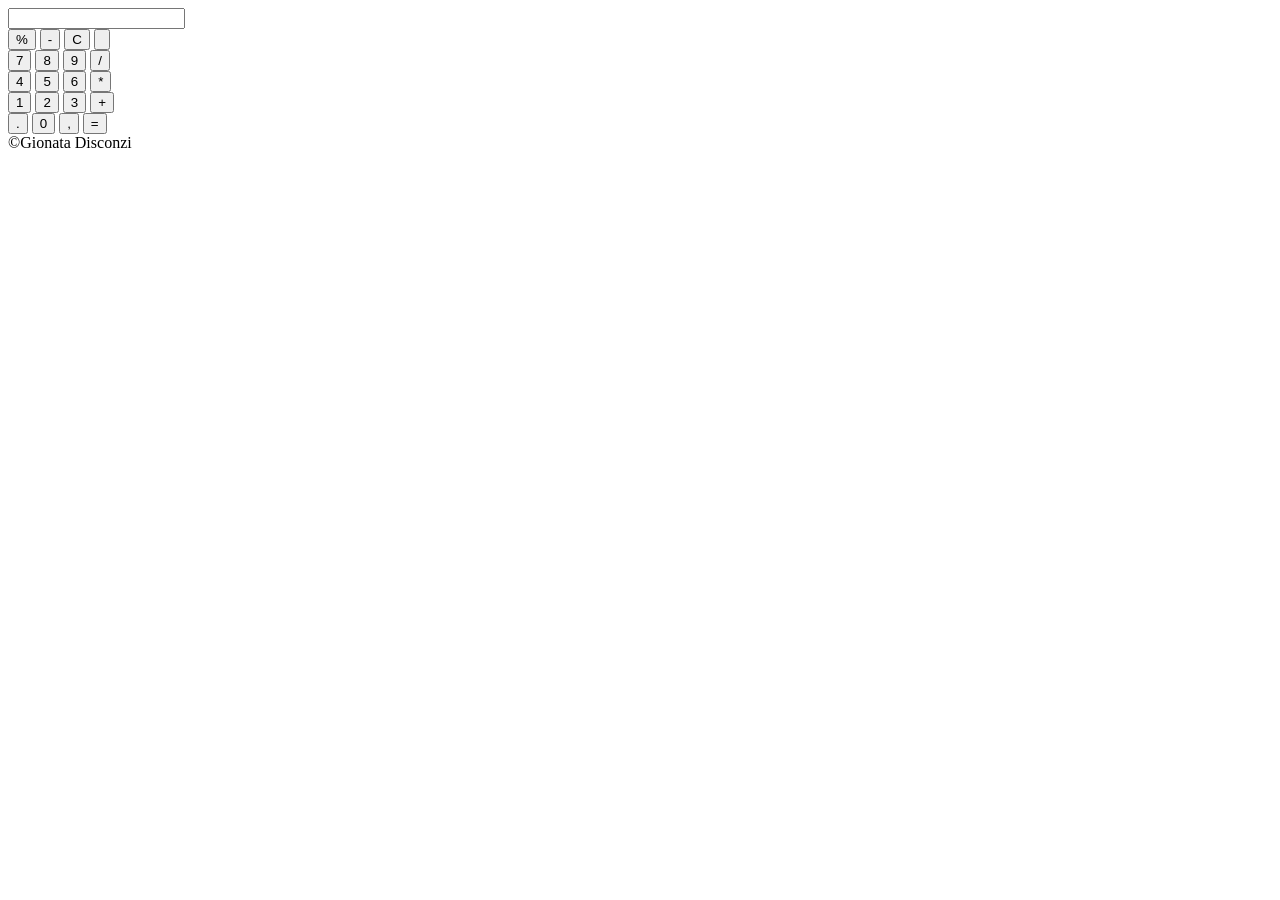
==== index.html @ 5014cfc2 "c" ====
<!DOCTYPE html>
<html lang="en">

<head>
    <meta charset="UTF-8">
    <meta name="viewport" content="width=device-width, initial-scale=1.0">
    <title>Document</title>
    <link rel="stylesheet" href="/5 calculadora/calculadora.css">
</head>

<body>

    <section>

        <div class="input">
            <input type="text" id="input">
        </div>

        <div>
            <button onclick="recebe('acao','%')">%</button>
            <button onclick="recebe('acao','-')">-</button>
            <button onclick="recebe('acao','c')">C</button>
            <button class="bt-red" onclick="recebe('acao','c')"><img
                    src="/5 calculadora/img/backspace_24dp_1F1F1F_FILL0_wght400_GRAD0_opsz24.png" style="height: 25px;"
                    alt="" srcset=""></button>
        </div>

        <div>
            <button onclick="recebe('numero',7)" id="um">7</button>
            <button onclick="recebe('numero',8)">8</button>
            <button onclick="recebe('numero',9)">9</button>
            <button onclick="recebe('acao','/')">/</button>
        </div>

        <div>
            <button onclick="recebe('numero',4)">4</button>
            <button onclick="recebe('numero',5)">5</button>
            <button onclick="recebe('numero',6)">6</button>
            <button onclick="recebe('acao','*')">*</button>
        </div>

        <div>
            <button onclick="recebe('numero',1)">1</button>
            <button onclick="recebe('numero',2)">2</button>
            <button onclick="recebe('numero',3)">3</button>
            <button onclick="recebe('acao','+')">+</button>
        </div>

        <div>
            <button onclick="recebe('acao','.')">.</button>
            <button onclick="recebe('numero',0)">0</button>
            <button onclick="recebe('acao','.')">,</button>
            <button onclick="recebe('acao','=')" class="bt-blue">=</button>
        </div>
        <footer>

            &copy;Gionata Disconzi

        </footer>
    </section>


    <script src="/5 calculadora/calculadora2.js"></script>
</body>

</html>
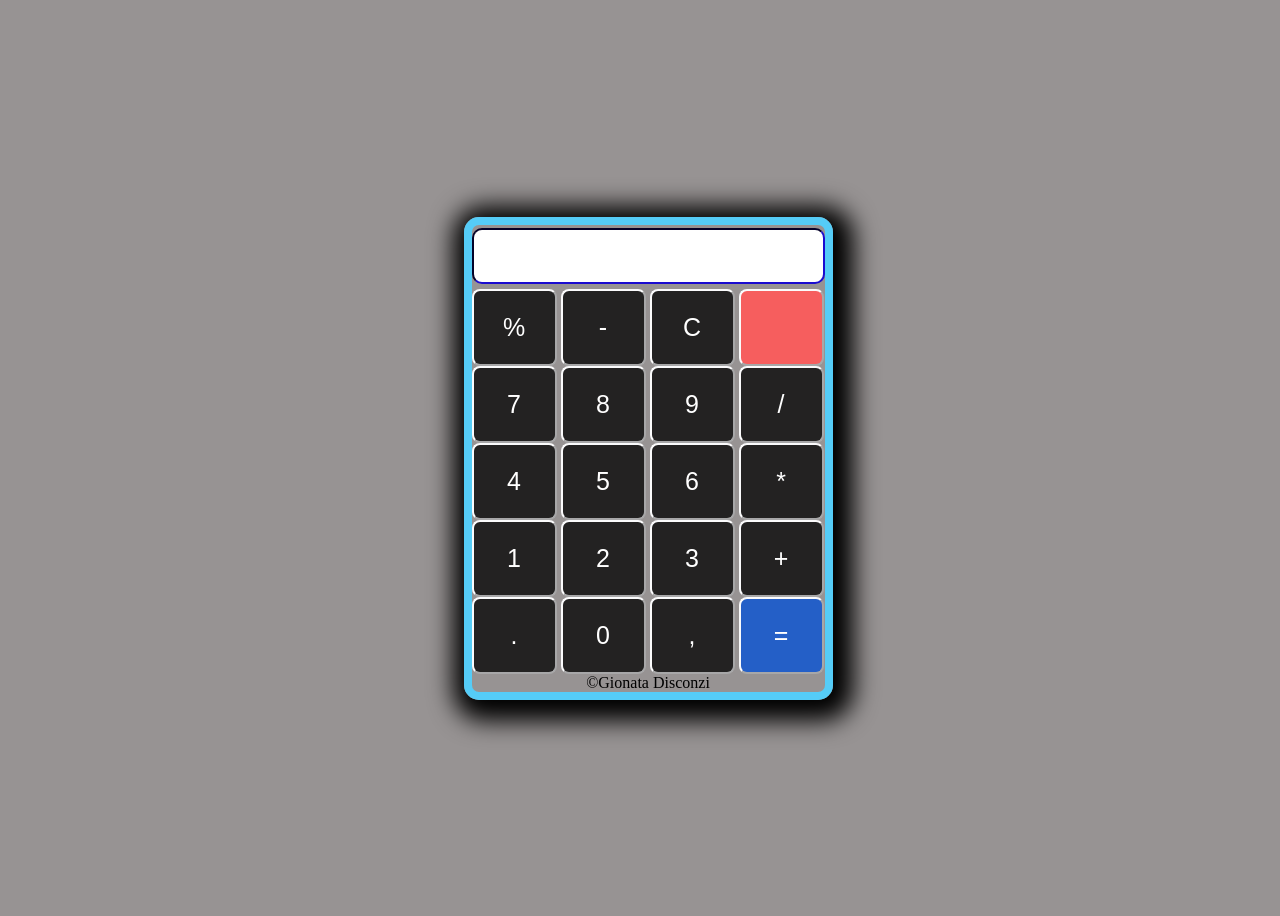
==== commit c30d4e48: "calcular" ====
--- a/index.html
+++ b/index.html
@@ -5,7 +5,7 @@
     <meta charset="UTF-8">
     <meta name="viewport" content="width=device-width, initial-scale=1.0">
     <title>Document</title>
-    <link rel="stylesheet" href="/5 calculadora/calculadora.css">
+    <link rel="stylesheet" href="./calculadora.css">
 </head>
 
 <body>
@@ -60,7 +60,7 @@
     </section>
 
 
-    <script src="/5 calculadora/calculadora2.js"></script>
+    <script src="./calculadora2.js"></script>
 </body>
 
 </html>
--- a/calculadora.css
+++ b/calculadora.css
@@ -0,0 +1,61 @@
+body{
+    height: 100vh;
+    width: 100vw;
+    display: flex;
+    align-items: center;
+    justify-content: center;
+    background: rgb(151, 147, 147);
+}
+input{
+    height: 50px;
+    width: 345px;
+    border-radius: 10px;
+    font-size: 30px;
+    margin-top: 3px;
+    margin-bottom: 5px;
+    border-color: rgb(16, 7, 124);
+    text-align: right;
+    font-family: fantasy;
+}
+
+
+button{
+    width: 85px;
+    padding: 22px;
+    font-size: 25px;
+    border-radius: 8px;
+    background: rgb(35, 34, 34);
+    color: white;
+    border-color: rgb(251, 251, 252);
+
+}
+button:hover{
+    background: black;
+}
+
+section{
+    border: 8px solid rgb(85, 204, 247);
+    border-radius: 15px;
+    box-shadow: 5px 5px 25px 16px black;
+}
+.bt-red{
+    background: rgb(246, 94, 94);
+    
+}
+
+
+.bt-red:hover{
+    background: rgb(251, 31, 31);
+}
+
+.bt-blue{
+    background: rgba(29, 92, 202, 0.94);
+}
+.bt-blue:hover{
+    background: rgba(0, 0, 255, 0.689);
+}
+
+footer{
+    display: flex;
+    justify-content: center;
+}
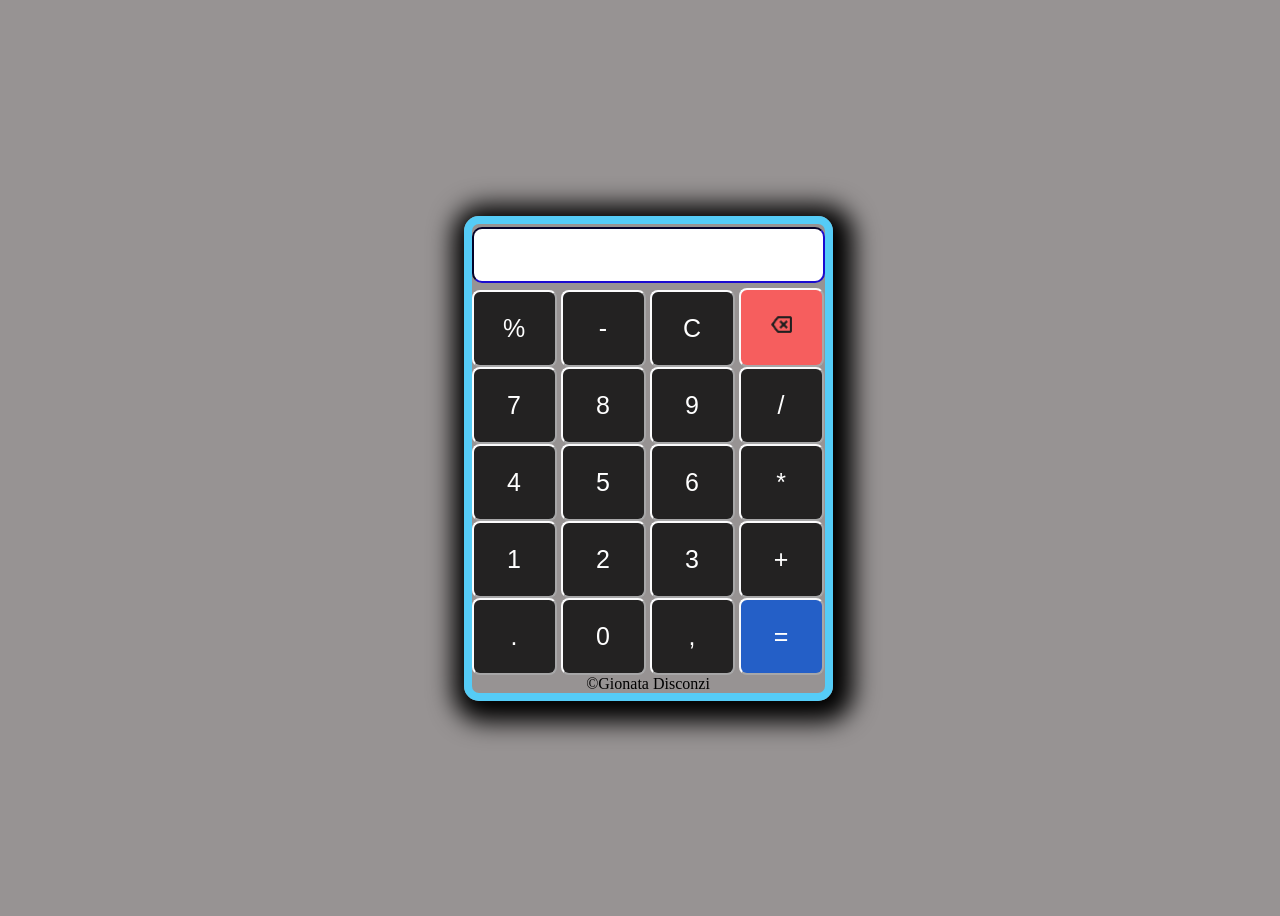
==== commit c077dbf3: "final" ====
--- a/index.html
+++ b/index.html
@@ -21,7 +21,7 @@
             <button onclick="recebe('acao','-')">-</button>
             <button onclick="recebe('acao','c')">C</button>
             <button class="bt-red" onclick="recebe('acao','c')"><img
-                    src="/5 calculadora/img/backspace_24dp_1F1F1F_FILL0_wght400_GRAD0_opsz24.png" style="height: 25px;"
+                    src="./img/backspace_24dp_1F1F1F_FILL0_wght400_GRAD0_opsz24.png" style="height: 25px;"
                     alt="" srcset=""></button>
         </div>
 
